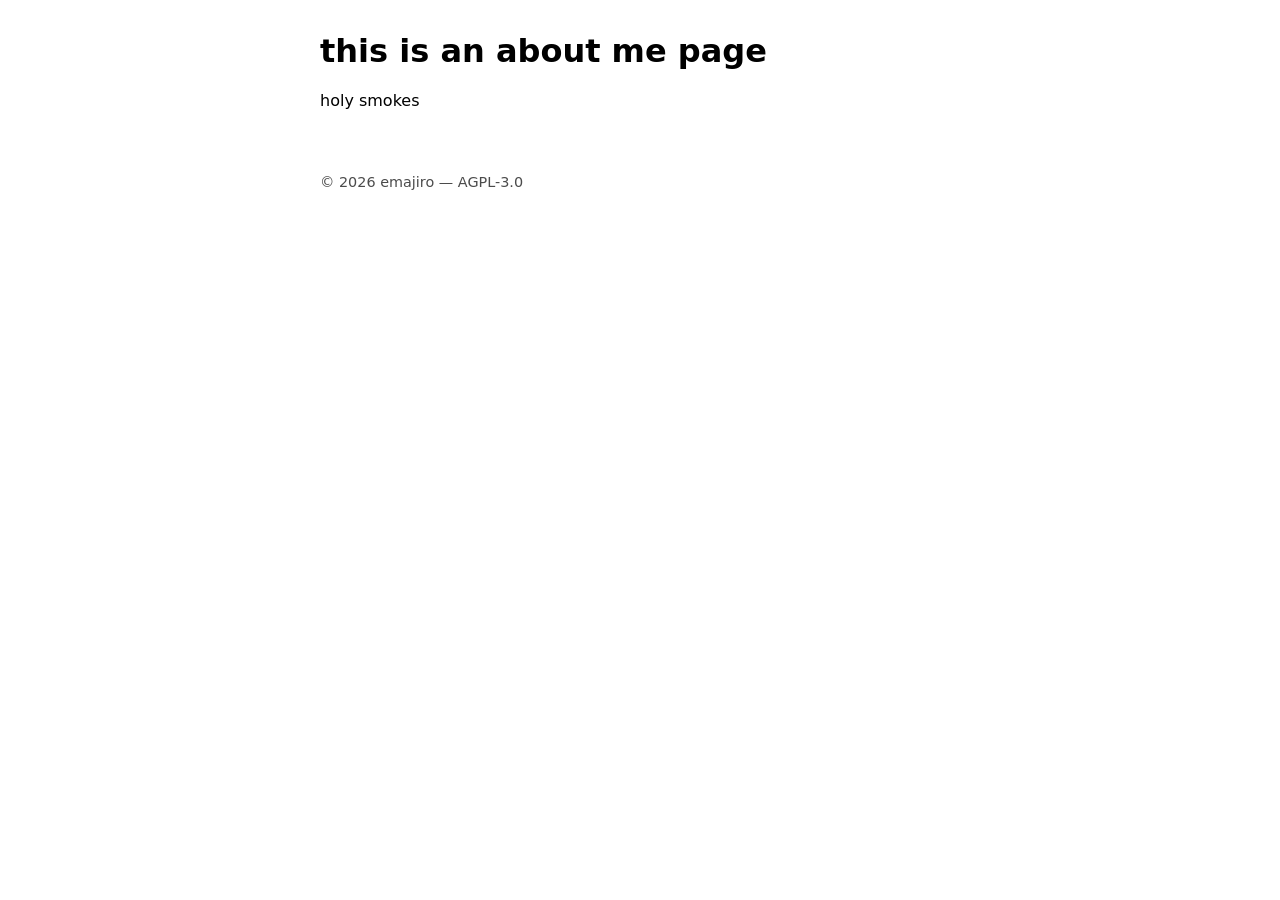
==== about.html @ 77142fbf "about me pagg" ====
<!DOCTYPE html>
<html lang="en">
  <head>
    <meta charset="utf-8" />
    <meta name="viewport" content="width=device-width, initial-scale=1" />
    <meta name="robots" content="index, follow" />
    <link rel="stylesheet" href="/style.css" />
    <title>emajiro.zip</title>
  </head>
  
  <body>
    <main>
      <h1>this is an about me page</h1>
      <p>holy smokes</p>
    </main>
    
  <footer>
    <p>© 2026 emajiro — AGPL-3.0</p>
  </footer>
  </body>
</html>
---- style.css ----
body {
  max-width: 40rem;
  margin: 2rem auto;
  padding: 0 1rem;
  font-family: system-ui, sans-serif;
}

footer {
  margin-top: 4rem;
  font-size: 0.9rem;
  opacity: 0.7;
}
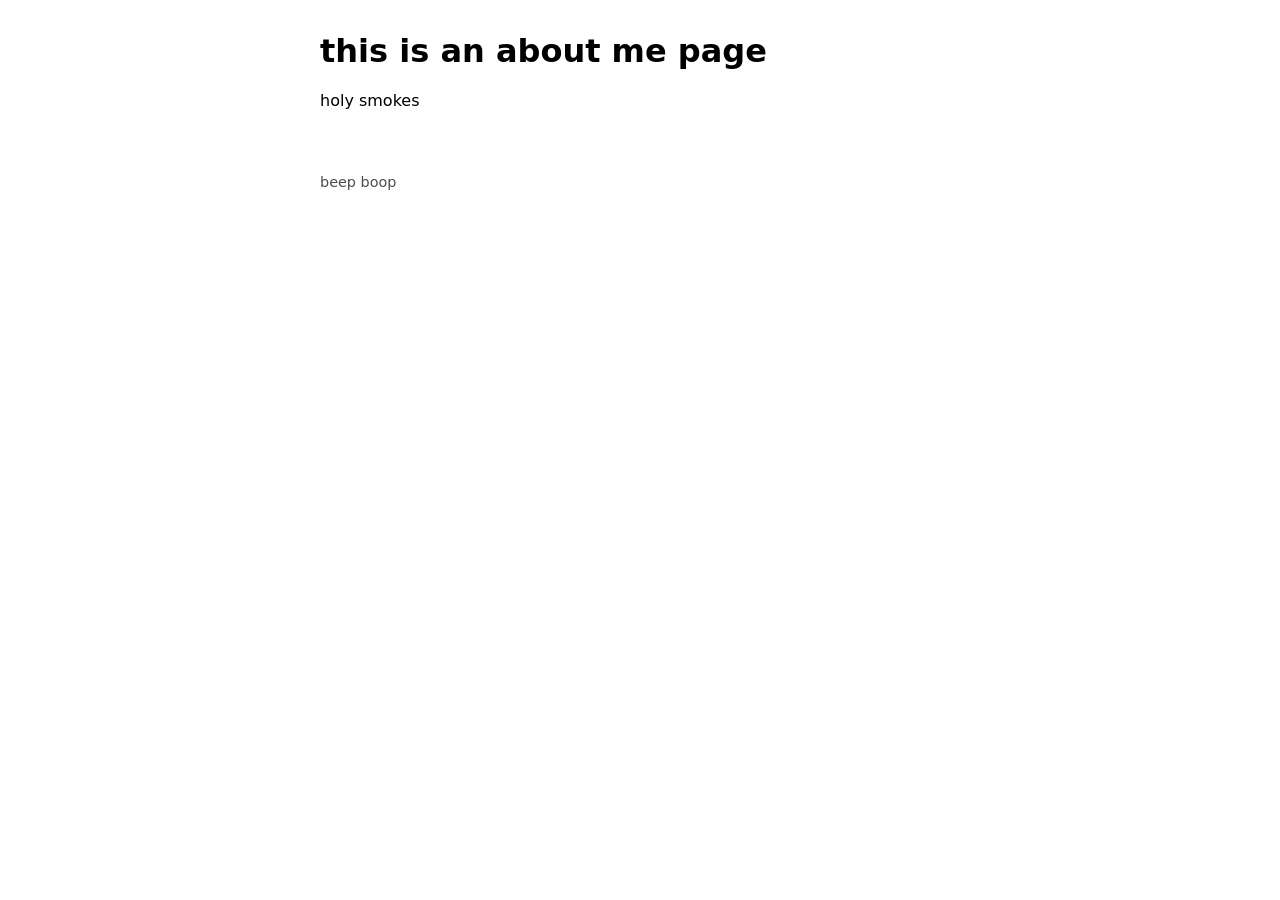
==== commit 4f6bac1b: "beeep" ====
--- a/about.html
+++ b/about.html
@@ -3,7 +3,7 @@
   <head>
     <meta charset="utf-8" />
     <meta name="viewport" content="width=device-width, initial-scale=1" />
-    <meta name="robots" content="index, follow" />
+    <meta name="robots" content="noindex" />
     <link rel="stylesheet" href="/style.css" />
     <title>emajiro.zip</title>
   </head>
@@ -15,7 +15,7 @@
     </main>
     
   <footer>
-    <p>© 2026 emajiro — AGPL-3.0</p>
+    <p>beep boop</p>
   </footer>
   </body>
 </html>
